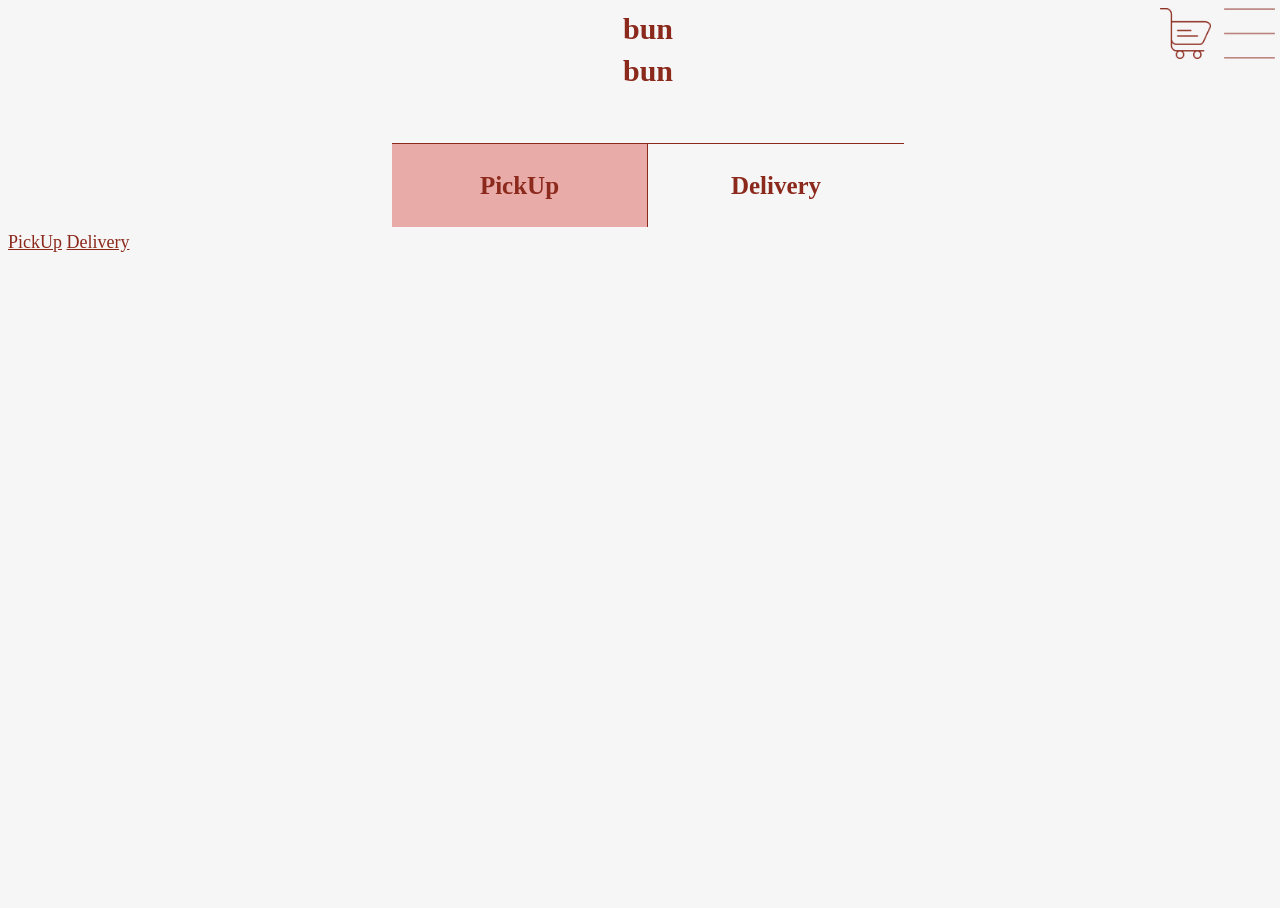
==== homework_5/DeliveryHome.html @ dd1ddbac "mostly done" ====
<!DOCTYPE html>
<html>
  <head>
    <link rel="stylesheet" href="index.css" />
  </head>

  <body>
    <div class="shop-top">
      <div></div>
      <div>
        <a class="bunbun-logo" href="./homepage.html">bun</a>
        <a class="bunbun-logo" href="./homepage.html">bun</a>
      </div>
      <div></div>
      <div>
        <img class="cart" src="./assets/icons/shopping_cart.png" />
      </div>
      <div>
        <img class="burger" src="./assets/icons/burger.png" />
      </div>
    </div>
    <div class="shop-row2">
      <div></div>
      <div class="pick-up-toggle">
        <a class="pick-or-del" href="./PickupPage.html">PickUp</a>
      </div>
      <div class="delivery-toggle">
        <a class="pick-or-del" href="./DeliveryPage.html">Delivery</a>
      </div>
      <div></div>
    </div>
    <a href="./PickupPage.html">PickUp</a>
    <a href="./DeliveryPage.html">Delivery</a>
  </body>
</html>
---- homework_5/index.css ----
.bodyhome {
  background-image: url("./assets/images/jessica-johnston-I3G3qN9W7LI-unsplash.jpg");
  background-size: cover;
  background-repeat: no-repeat;
}
.bodyhome::before {
  background-color: rgba(0, 0, 0, 1);
}

.hometitle {
  font-family: "Avenir";
  font-size: 100px;
  display: flex;
  justify-content: center;
  align-items: center;
}

.gallery {
  overflow-x: scroll;
  overflow-y: hidden;
  scroll-snap-type: x mandatory;
  scroll-behavior: smooth;
  display: flex;
}

.gallery_img {
  scroll-snap-align: start;
  margin-bottom: 5px;
  width: 20vw;
  height: 20vw;
  object-fit: cover;
  box-shadow: 0 4px 8px 0 rgba(0, 0, 0, 0.2), 0 6px 20px 0 rgba(0, 0, 0, 0.19);
  border: 1px solid #555;
}
.shop_placement {
  display: flex;
  width: 100%;
  height: 100%;
  justify-content: center;
  align-items: center;
}
.shop_button {
  padding: 2%;
  background-color: #e8aba7;
  border-radius: 20px;
  border: 1px solid #555;
  opacity: 90%;
  font-weight: bold;
  text-decoration: none;
  font-size: 30px;
}
ul.ingredients {
  list-style-type: circle;
  margin: 0;
  padding: 0px 0px 0px 20px;
}

.submit-item {
  padding: 3%;
  padding-top: 40px;
  display: flex;
  width: 94%;
  justify-content: center;
  align-items: center;
}
.ingredient_title {
  margin-bottom: 1px;
}
.gallery_item {
  margin-left: 10px;
  margin-right: 10px;
}
.gallery_roll_name {
  font-size: 20px;
  font-weight: bold;
  margin-top: 1vh;
  margin-bottom: 1vh;
}
.shop-page-title {
  font-size: 40px;
  font-weight: bold;
  padding-left: 0%;
}

.shop-container {
  display: grid;
  grid-template-rows: 10vh 20vh 10vh 60vh;
}
.shop-top {
  display: grid;
  grid-template-columns: 45vw 10vw 35vw 5vw 5vw;
}
.shop-row2 {
  display: grid;
  grid-template-columns: 30vw 20vw 20vw 30vw;
}

.specific-img {
  scroll-snap-align: start;
  margin-bottom: 5px;
  width: 35vw;
  height: 20vw;
  object-fit: cover;
  box-shadow: 0 4px 8px 0 rgba(0, 0, 0, 0.2), 0 6px 20px 0 rgba(0, 0, 0, 0.19);
  border: 1px solid #555;
  display: flex;
  justify-content: center;
  align-items: center;
  width: 100%;
}
.ingredient-calories {
  display: grid;
  grid-template-columns: 50% 50%;
}
.pick-up-toggle {
  margin-top: 20%;
  margin-bottom: 20%;
  display: flex;
  justify-content: center;
  align-items: center;
  height: 60%;
  border: 1px solid #8b291c;
  border-width: 1px 1px 0px 0px;
  background-color: #e8aba7;
}
.delivery-toggle {
  margin-top: 20%;
  margin-bottom: 20%;
  display: flex;
  justify-content: center;
  align-items: center;
  height: 60%;
  border: 1px solid #8b291c;
  border-width: 1px 0px 0px 0px;
}
.pick-up-toggle2 {
  margin-top: 20%;
  margin-bottom: 20%;
  display: flex;
  justify-content: center;
  align-items: center;
  height: 60%;
  border: 1px solid #8b291c;
  border-width: 1px 1px 0px 0px;
  
}
.delivery-toggle2 {
  margin-top: 20%;
  margin-bottom: 20%;
  display: flex;
  justify-content: center;
  align-items: center;
  height: 60%;
  border: 1px solid #8b291c;
  border-width: 1px 0px 0px 0px;
  background-color: #e8aba7;
}

.pick-or-del {
  font-size: 25px;
  font-weight: bold;
  text-decoration: none;
}

.order-title{
  width: 100%;
  justify-content: center;
  text-align: center;
  font-size: 30px;
  font-weight: bold;
  padding-top: 20vh;
}
.bunbun-logo {
  display: flex;
  justify-content: center;
  font-size: 30px;
  margin-bottom: 0px;
  margin-top: 0px;
  font-weight: bold;
  text-decoration: none;
}
.cart {
  display: flex;
  justify-content: right;
  width: 4vw;
  height: 4vw;
}
.burger {
  display: flex;
  justify-content: right;
  width: 4vw;
  height: 4vw;
}
/* h1 {
  font-family:"Avenir";
}

p {
  font-family:"Avenir";
}
label {
  font-family:"Avenir";
}
a {
  font-family:"Avenir";
} */
label {
  color: #8b291c;
}
.modal-window {
  position: fixed;
  background-color: rgba(255, 255, 255, 0.85);
  top: 0;
  right: 0;
  bottom: 0;
  left: 0;
  z-index: 999;
  visibility: hidden;
  opacity: 0;
  pointer-events: none;
  transition: all 0.2s;
}
.modal-window:target {
  visibility: visible;
  opacity: 1;
  pointer-events: auto;
}
.modal-window > div {
  width: 400px;
  position: absolute;
  top: 50%;
  left: 50%;
  transform: translate(-50%, -50%);
  padding: 2em;
  background: #f8f0bb;
}
.modal-window header {
  font-weight: bold;
}
.modal-window h1 {
  font-size: 150%;
  margin: 0 0 15px;
}
.modal-close {
  color: #aaa;
  line-height: 50px;
  font-size: 80%;
  position: absolute;
  right: 0;
  text-align: center;
  top: 0;
  width: 70px;
  text-decoration: none;
}
.modal-close:hover {
  color: black;
}
/* Demo Styles */
html,
body {
  height: 100%;
}
html {
  font-size: 18px;
  line-height: 1.4;
}
body {
  font-family: "Avenir";
  background-color: #f6f6f6;
  color: #8b291c;
}

a {
  color: inherit;
}
.container {
  display: grid;
  justify-content: center;
  align-items: center;
  height: 100vh;
}
.modal-window > div {
  border-radius: 1rem;
}
.modal-window div:not(:last-of-type) {
  margin-bottom: 15px;
}
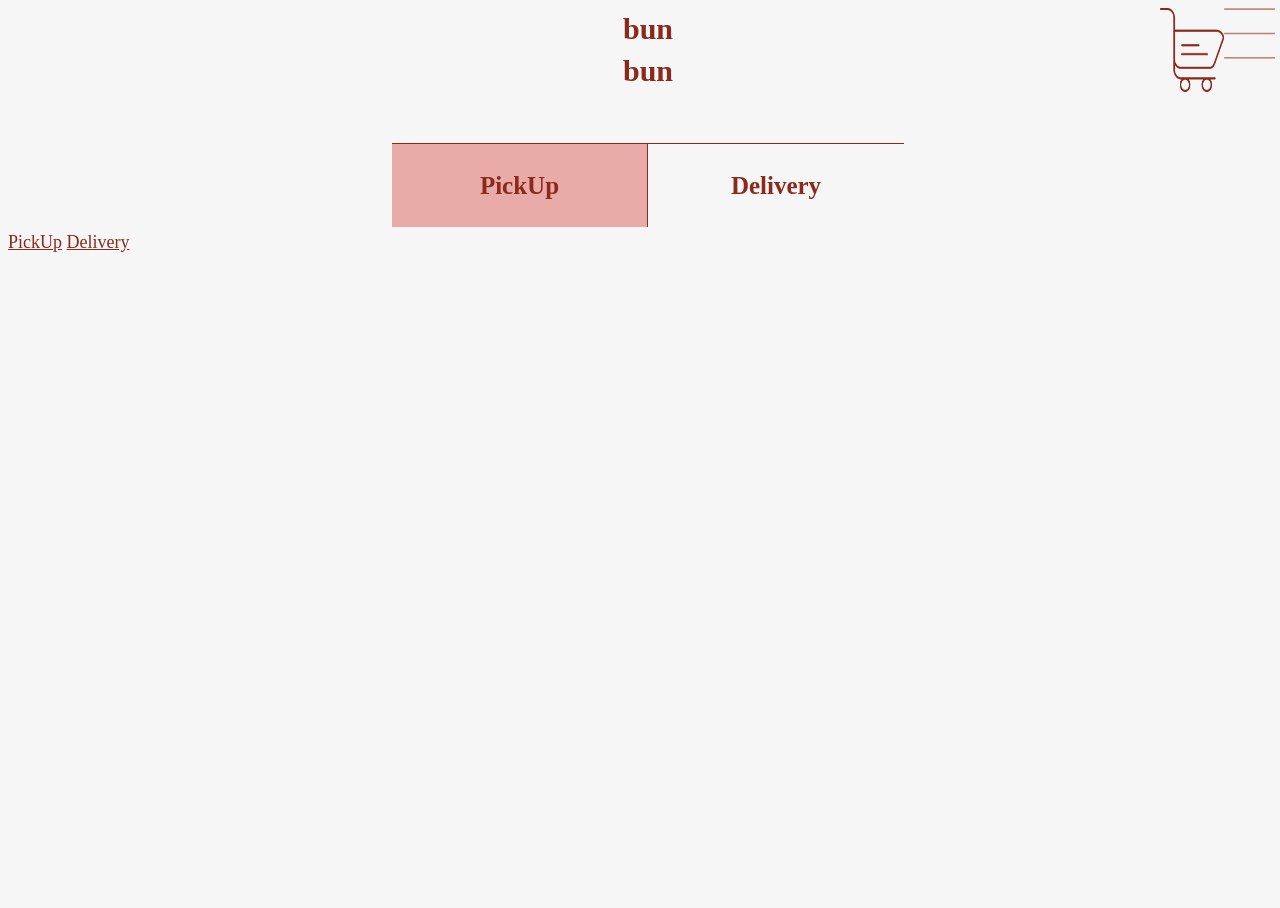
==== commit d5a7e09f: "changes" ====
--- a/homework_5/DeliveryHome.html
+++ b/homework_5/DeliveryHome.html
@@ -1,6 +1,8 @@
 <!DOCTYPE html>
-<html>
+<html lang="en">
   <head>
+    <meta charset="UTF-8" />
+    <title>homepage</title>
     <link rel="stylesheet" href="index.css" />
   </head>
 
@@ -13,10 +15,10 @@
       </div>
       <div></div>
       <div>
-        <img class="cart" src="./assets/icons/shopping_cart.png" />
+        <img class="cart" src="./assets/icons/shopping_cart.png" alt="cart icon"/>
       </div>
       <div>
-        <img class="burger" src="./assets/icons/burger.png" />
+        <img class="burger" src="./assets/icons/burger.png" alt="burger icon"/>
       </div>
     </div>
     <div class="shop-row2">
--- a/homework_5/index.css
+++ b/homework_5/index.css
@@ -26,8 +26,8 @@
 .gallery_img {
   scroll-snap-align: start;
   margin-bottom: 5px;
-  width: 20vw;
-  height: 20vw;
+  width: 21vw;
+  height: 21vw;
   object-fit: cover;
   box-shadow: 0 4px 8px 0 rgba(0, 0, 0, 0.2), 0 6px 20px 0 rgba(0, 0, 0, 0.19);
   border: 1px solid #555;
@@ -142,7 +142,6 @@
   height: 60%;
   border: 1px solid #8b291c;
   border-width: 1px 1px 0px 0px;
-  
 }
 .delivery-toggle2 {
   margin-top: 20%;
@@ -162,7 +161,7 @@
   text-decoration: none;
 }
 
-.order-title{
+.order-title {
   width: 100%;
   justify-content: center;
   text-align: center;
@@ -180,17 +179,86 @@
   text-decoration: none;
 }
 .cart {
+  width: 100%;
+  height: 100%;
+}
+.cart-container {
+  display: flex;
+  justify-content: right;
+  width: 5vw;
+  height: 4vw;
+}
+.burger {
   display: flex;
   justify-content: right;
   width: 4vw;
   height: 4vw;
 }
-.burger {
-  display: flex;
-  justify-content: right;
-  width: 4vw;
-  height: 4vw;
-}
+.cart-element {
+  overflow-y: auto;
+  height: 50%;
+  border: 1px solid #8b291c;
+  border-width: 1px 0px 0px 0px;
+  display:grid;
+  grid-template-columns: 10vw 10vw 10vw 10vw 10vw;
+}
+.shopping-cart {
+  margin: auto;
+  width: 50vw;
+}
+.cart-img {
+  /* align-items: center; */
+  width: 50px;
+  height: 50px;
+  margin: 20px;
+  box-shadow: 0 4px 8px 0 rgba(0, 0, 0, 0.2), 0 6px 20px 0 rgba(0, 0, 0, 0.19);
+  border: 1px solid #555;
+
+}
+
+.cart-flavor {
+  display: flex;
+  align-items: center;
+}
+.cart-amount {
+  display: flex;
+  align-items: center;
+}
+.cart-glazing {
+  display: flex;
+  align-items: center;
+}
+#cart-list {
+  overflow-y: auto;
+}
+#itemCounter {
+
+}
+.cart-delete {
+  width: 30px;
+  height: 30px;
+  margin:auto;
+}
+.cart-checkout {
+  width: 100px;
+  height: 50px;
+  border-radius: 10px;
+  margin: auto;
+  display: flex;
+  justify-content: center;
+  align-items: center;
+  font-size: 15px;
+}
+.cart-title {
+  margin: auto;
+  display: flex;
+  justify-content: center;
+  margin-top: 50px;
+  font-size: 30px;
+}
+
+
+
 /* h1 {
   font-family:"Avenir";
 }
@@ -285,3 +353,31 @@
 .modal-window div:not(:last-of-type) {
   margin-bottom: 15px;
 }
+button {
+  border: 1px solid #8b291c;
+  border-radius: 3px;
+  font-family: "Avenir";
+  color: #8b291c;
+  background-color: #f6f6f6;
+}
+button:hover {
+  background-color: #e0e0e0;
+  cursor: pointer;
+  cursor: hand;
+}
+
+input[type="submit"] {
+  border: 1px solid #8b291c;
+  border-radius: 3px;
+  font-family: "Avenir";
+  color: #8b291c;
+  background-color: #f6f6f6;
+}
+
+select {
+  border: 1px solid #8b291c;
+  border-radius: 3px;
+  font-family: "Avenir";
+  color: #8b291c;
+  background-color: #f6f6f6;
+}
